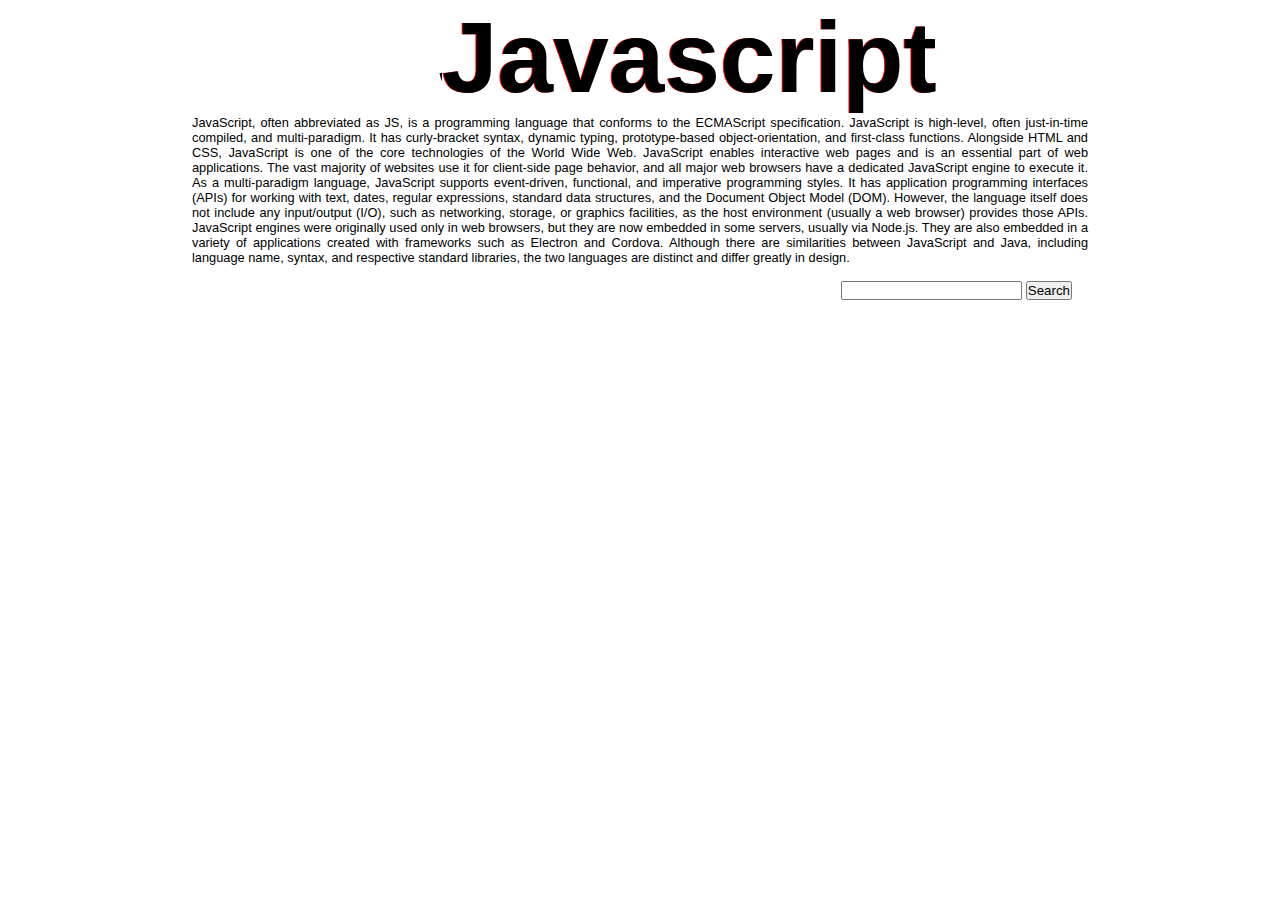
==== index.html @ 29dbf5a6 "js-exercises" ====
<!DOCTYPE html>
<html lang="en">
<head>
    <meta charset="UTF-8">
    <meta http-equiv="X-UA-Compatible" content="IE=edge">
    <meta name="viewport" content="width=device-width, initial-scale=1.0">
    <title>JS Übung</title>
    <link rel="stylesheet" href="assets/css/style.css">
</head>
<body>

<div class="wrapper">
<h1 class="glitch" data-text="Javascript">Javascript</h1>
<article id="box">
  	JavaScript, often abbreviated as JS, is a programming language that
  	conforms to the ECMAScript specification. JavaScript is high-level, often
  	just-in-time compiled, and multi-paradigm. It has curly-bracket syntax,
  	dynamic typing, prototype-based object-orientation, and first-class
  	functions. Alongside HTML and CSS, JavaScript is one of the core
  	technologies of the World Wide Web. JavaScript enables interactive web
  	pages and is an essential part of web applications. The vast majority of
  	websites use it for client-side page behavior, and all major web browsers
  	have a dedicated JavaScript engine to execute it. As a multi-paradigm
  	language, JavaScript supports event-driven, functional, and imperative
  	programming styles. It has application programming interfaces (APIs) for
  	working with text, dates, regular expressions, standard data structures,
  	and the Document Object Model (DOM). However, the language itself does not
  	include any input/output (I/O), such as networking, storage, or graphics
  	facilities, as the host environment (usually a web browser) provides those
  	APIs. JavaScript engines were originally used only in web browsers, but
  	they are now embedded in some servers, usually via Node.js. They are also
  	embedded in a variety of applications created with frameworks such as
  	Electron and Cordova. Although there are similarities between JavaScript
  	and Java, including language name, syntax, and respective standard
  	libraries, the two languages are distinct and differ greatly in design.
</article>
<form action="#">
<input type="text" name="search" id="search-input" />
<input type="submit" id="search-button" value="Search" />
</form>
</div>
<script src="assets/js/script.js"></script>
</body>
</html>
---- assets/css/style.css ----
* {
  margin:0;
  padding: 0;
}
body {
  font-family: "Varela", sans-serif;
  display: flex;
  justify-content: center;
  align-items: center;
  font-size: .8em;
}

ul {
  list-style-type: none;
  margin: 0;
  padding: 0;
  overflow: hidden;
  background-color: #333;
}

li {
  float: left;
}

li a {
  display: block;
  color: white;
  text-align: center;
  padding: 14px 16px;
  text-decoration: none;
}

li a:hover:not(.active) {
  background-color: #111;
}

.active {
  background-color: #4caf50;
}

.pinkNavHome {
  background-color: pink;
  transform: scale(-1, 1);
}

.wrapper {
  width: 70vw;
  height: 90vh;
}

#box {
  text-align: justify;
}

.highlight {
  background-color: yellow;
  font-weight: 600;
  font-style: cursive;
}

form {
  margin: 1rem;
  text-align: right;
}

.glitch {
  color: black;
  font-size: 100px;
  position: relative;
  width: 400px;
  margin: 0 auto;
}

@keyframes noise-anim {
  0% {
    clip-path: inset(9% 0 30% 0);
  }
  5% {
    clip-path: inset(16% 0 66% 0);
  }
  10% {
    clip-path: inset(77% 0 7% 0);
  }
  15% {
    clip-path: inset(39% 0 32% 0);
  }
  20% {
    clip-path: inset(33% 0 2% 0);
  }
  25% {
    clip-path: inset(7% 0 80% 0);
  }
  30% {
    clip-path: inset(68% 0 33% 0);
  }
  35% {
    clip-path: inset(49% 0 30% 0);
  }
  40% {
    clip-path: inset(96% 0 4% 0);
  }
  45% {
    clip-path: inset(10% 0 77% 0);
  }
  50% {
    clip-path: inset(92% 0 3% 0);
  }
  55% {
    clip-path: inset(13% 0 18% 0);
  }
  60% {
    clip-path: inset(95% 0 2% 0);
  }
  65% {
    clip-path: inset(36% 0 43% 0);
  }
  70% {
    clip-path: inset(84% 0 16% 0);
  }
  75% {
    clip-path: inset(20% 0 72% 0);
  }
  80% {
    clip-path: inset(82% 0 12% 0);
  }
  85% {
    clip-path: inset(94% 0 3% 0);
  }
  90% {
    clip-path: inset(48% 0 22% 0);
  }
  95% {
    clip-path: inset(51% 0 14% 0);
  }
  100% {
    clip-path: inset(47% 0 46% 0);
  }
}
.glitch::after {
  content: attr(data-text);
  position: absolute;
  left: 2px;
  text-shadow: -1px 0 red;
  top: 0;
  color: black;
  background: white;
  overflow: hidden;
  animation: noise-anim 2s infinite linear alternate-reverse;
}

@keyframes noise-anim-2 {
  0% {
    clip-path: inset(48% 0 1% 0);
  }
  5% {
    clip-path: inset(2% 0 63% 0);
  }
  10% {
    clip-path: inset(98% 0 3% 0);
  }
  15% {
    clip-path: inset(59% 0 2% 0);
  }
  20% {
    clip-path: inset(78% 0 18% 0);
  }
  25% {
    clip-path: inset(80% 0 20% 0);
  }
  30% {
    clip-path: inset(72% 0 6% 0);
  }
  35% {
    clip-path: inset(81% 0 19% 0);
  }
  40% {
    clip-path: inset(71% 0 6% 0);
  }
  45% {
    clip-path: inset(14% 0 64% 0);
  }
  50% {
    clip-path: inset(92% 0 9% 0);
  }
  55% {
    clip-path: inset(36% 0 48% 0);
  }
  60% {
    clip-path: inset(62% 0 32% 0);
  }
  65% {
    clip-path: inset(96% 0 1% 0);
  }
  70% {
    clip-path: inset(57% 0 22% 0);
  }
  75% {
    clip-path: inset(56% 0 8% 0);
  }
  80% {
    clip-path: inset(84% 0 6% 0);
  }
  85% {
    clip-path: inset(10% 0 61% 0);
  }
  90% {
    clip-path: inset(69% 0 29% 0);
  }
  95% {
    clip-path: inset(50% 0 6% 0);
  }
  100% {
    clip-path: inset(32% 0 17% 0);
  }
}
.glitch::before {
  content: attr(data-text);
  position: absolute;
  left: -2px;
  text-shadow: 1px 0 blue;
  top: 0;
  color: black;
  background: white;
  overflow: hidden;
  animation: noise-anim-2 15s infinite linear alternate-reverse;
}
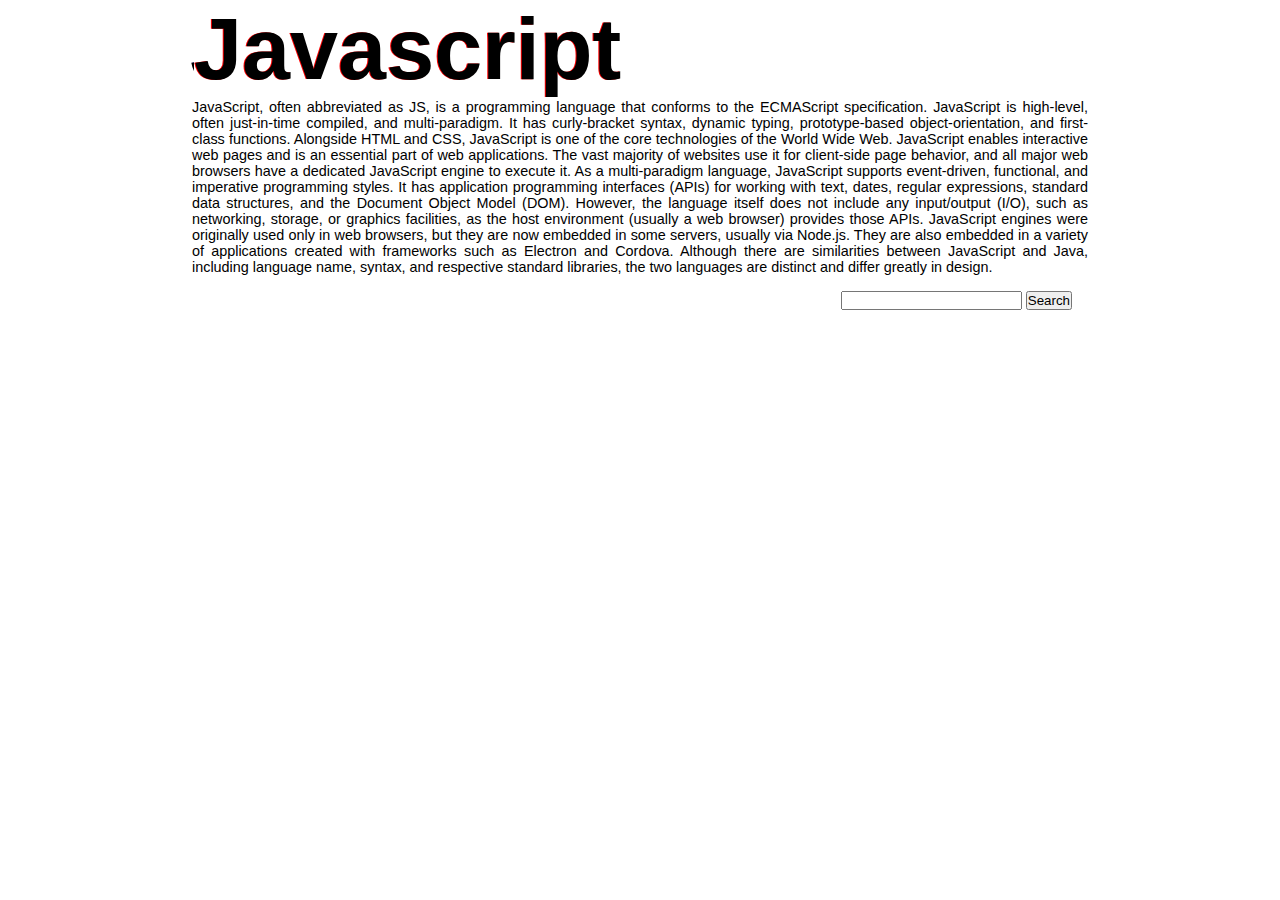
==== commit 3d806b33: "small adjustments" ====
--- a/index.html
+++ b/index.html
@@ -7,7 +7,7 @@
     <title>JS Übung</title>
     <link rel="stylesheet" href="assets/css/style.css">
 </head>
-<body>
+<body class="one">
 
 <div class="wrapper">
 <h1 class="glitch" data-text="Javascript">Javascript</h1>
--- a/assets/css/style.css
+++ b/assets/css/style.css
@@ -2,12 +2,12 @@
   margin:0;
   padding: 0;
 }
-body {
+body:not(.two) {
   font-family: "Varela", sans-serif;
   display: flex;
   justify-content: center;
   align-items: center;
-  font-size: .8em;
+  font-size: .9em;
 }
 
 ul {
@@ -65,9 +65,9 @@
 
 .glitch {
   color: black;
-  font-size: 100px;
+  font-size: 6em;
   position: relative;
-  width: 400px;
+  width: 20em;
   margin: 0 auto;
 }
 
@@ -223,4 +223,21 @@
   background: white;
   overflow: hidden;
   animation: noise-anim-2 15s infinite linear alternate-reverse;
+}
+
+@media screen and (max-width:480px){
+  body {
+    height: 100vh;
+    width: 100%;
+    overflow: hidden;
+  }
+
+  .glitch {
+    color: black;
+    font-size: 4em;
+    position: relative;
+    width: 20em;
+    margin: 0 auto;
+  }
+
 }